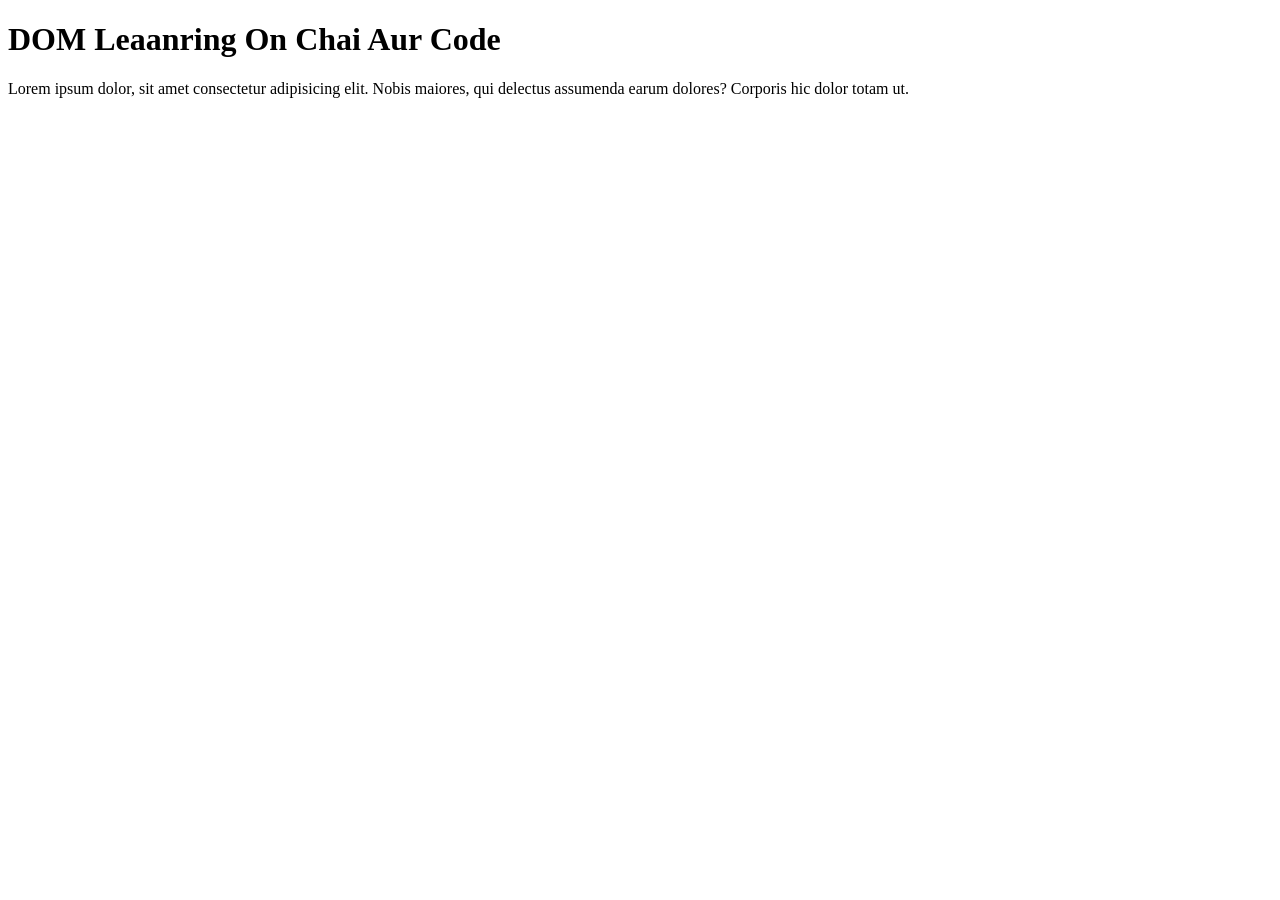
==== DOM/one.html @ ec8e3ac5 "DOM intro" ====
<!DOCTYPE html>
<html lang="en">
<head>
    <meta charset="UTF-8">
    <meta name="viewport" content="width=device-width, initial-scale=1.0">
    <title>DOM</title>
</head>
<body>
    <div class="chai">
        <h1 class="practise ">DOM Leaanring On Chai Aur Code</h1>
        <p>Lorem ipsum dolor, sit amet consectetur adipisicing elit. Nobis maiores, qui delectus assumenda earum dolores? Corporis hic dolor totam ut.</p>
    </div>
</body>
</html>
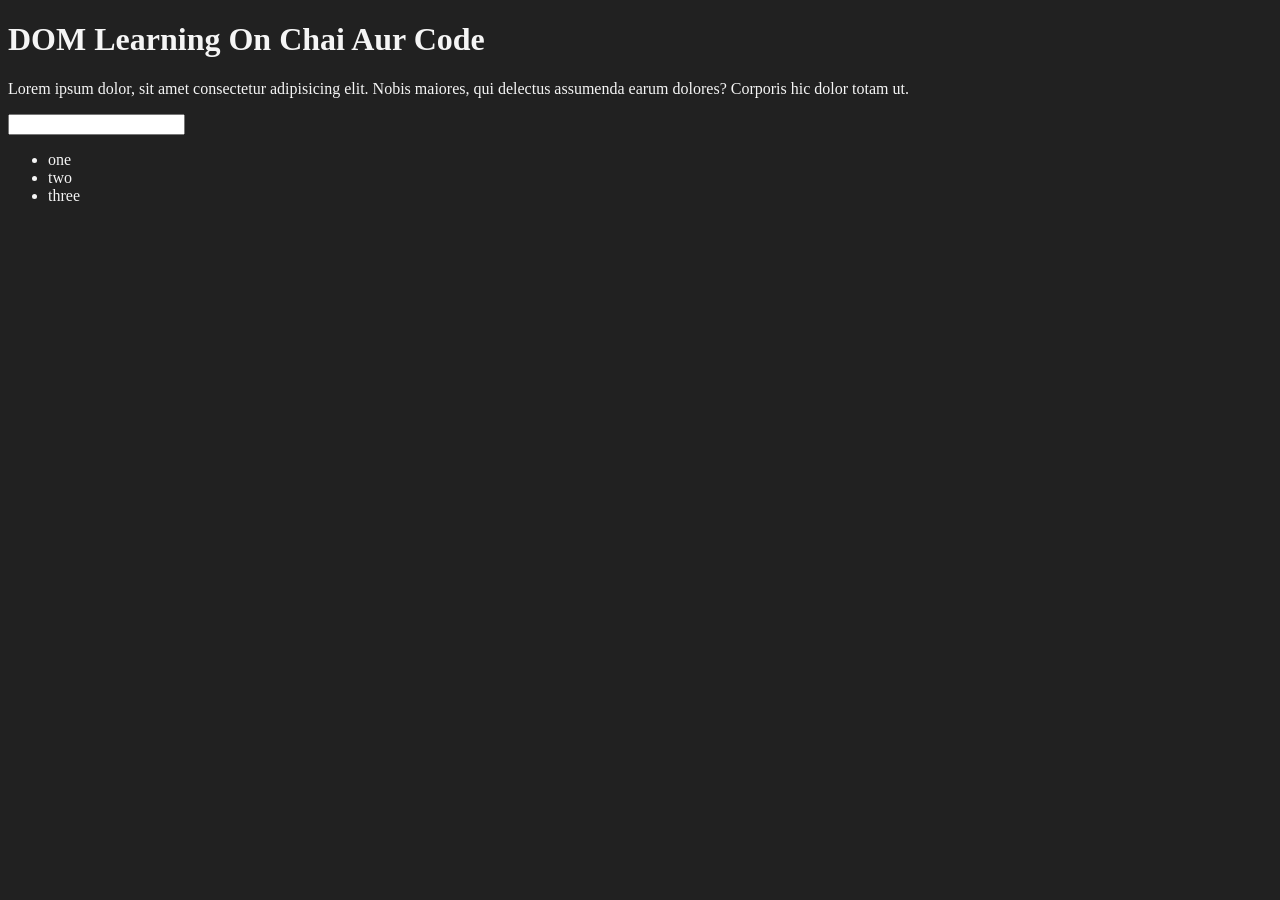
==== commit 40b71b4a: "hello" ====
--- a/DOM/one.html
+++ b/DOM/one.html
@@ -4,11 +4,23 @@
     <meta charset="UTF-8">
     <meta name="viewport" content="width=device-width, initial-scale=1.0">
     <title>DOM</title>
+    <style>
+        .editted{
+background-color: #212121;
+color: whitesmoke;
+        }
+    </style>
 </head>
-<body>
+<body class="editted">
     <div class="chai">
-        <h1 class="practise ">DOM Leaanring On Chai Aur Code</h1>
+         <h1  id="title" class="practise">DOM Learning On Chai Aur Code <span style="display:none"> vinit saini</span></h1>
         <p>Lorem ipsum dolor, sit amet consectetur adipisicing elit. Nobis maiores, qui delectus assumenda earum dolores? Corporis hic dolor totam ut.</p>
     </div>
+    <input type="password" name="" id="">
+    <ul>
+        <li>one</li>
+         <li>two</li>
+          <li>three</li>
+    </ul>
 </body>
 </html>
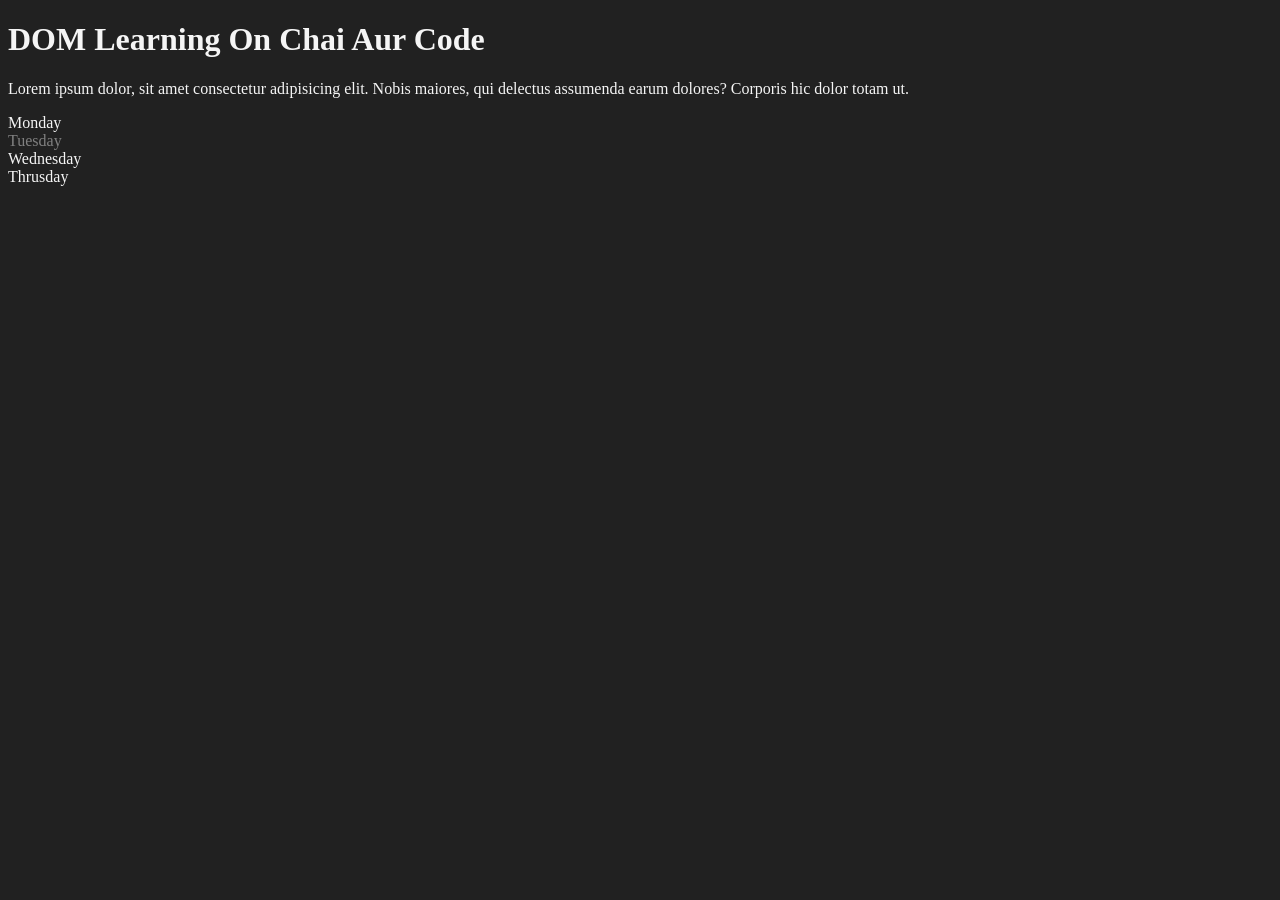
==== commit d7c00c24: "Adding New Element" ====
--- a/DOM/one.html
+++ b/DOM/one.html
@@ -16,11 +16,39 @@
          <h1  id="title" class="practise">DOM Learning On Chai Aur Code <span style="display:none"> vinit saini</span></h1>
         <p>Lorem ipsum dolor, sit amet consectetur adipisicing elit. Nobis maiores, qui delectus assumenda earum dolores? Corporis hic dolor totam ut.</p>
     </div>
-    <input type="password" name="" id="">
-    <ul>
-        <li>one</li>
-         <li>two</li>
-          <li>three</li>
-    </ul>
+    <div class="parent" style="background-color: #212121;" colour="white">
+        <!-- this is a commit -->
+        <div class="day">Monday</div>
+         <div class="day">Tuesday</div>
+          <div class="day">Wednesday</div>
+           <div class="day">Thrusday</div>
+    </div>
+    
 </body>
+<script>
+    const parent = document.querySelector('.parent')
+    // console.log(parent);
+    // console.log(parent.children);
+    // console.log(parent.children[1]);
+
+for(let i = 0;i <parent.children.length; i++){
+    console.log(parent.children[i].innerHTML);
+}
+parent.children[1].style.color = 'grey'
+// console.log(parent.firstElementChild);
+// console.log(parent.lastElementChild);
+
+const dayone = document.querySelector('.day');
+// console.log(dayone);
+// console.log(dayone.parentElement);
+// console.log(dayone.nextElementSibling);
+
+console.log("NODES: " , parent.childNodes);
+
+
+
+
+
+</script>
+
 </html>
